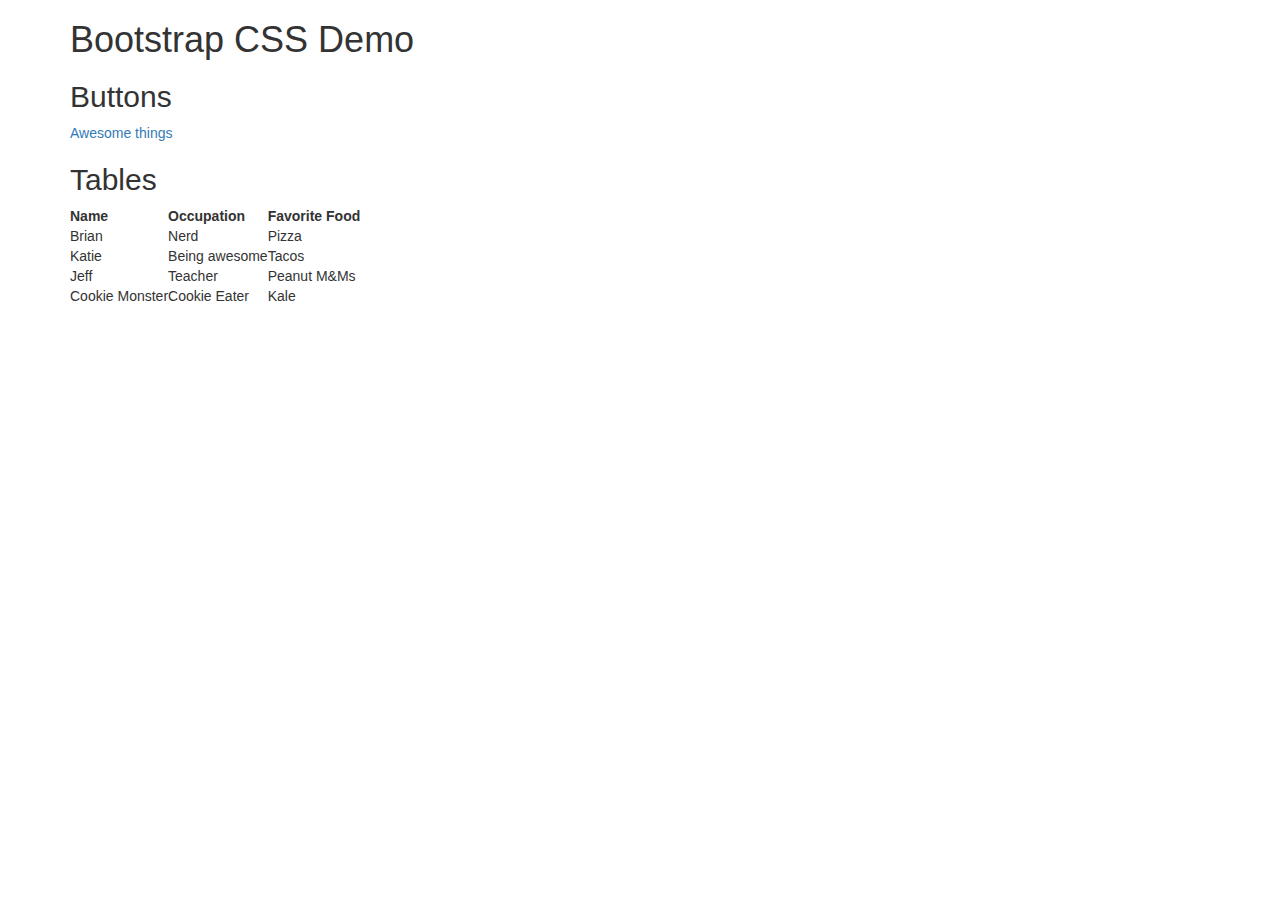
==== css.html @ 2922d6e3 "first commit" ====
<!DOCTYPE html>
<html>
<head>
  <title>Bootstrap Me</title>
  <meta charset="UTF-8">
  <link rel="stylesheet" href="http://maxcdn.bootstrapcdn.com/bootstrap/3.3.5/css/bootstrap.min.css">
  <script src="http://ajax.googleapis.com/ajax/libs/jquery/1.11.3/jquery.min.js"></script>
  <script src="http://maxcdn.bootstrapcdn.com/bootstrap/3.3.5/js/bootstrap.min.js"></script>
</head>
<body>
  <div class="container">
    
    <h1>Bootstrap CSS Demo</h1>

    <h2>Buttons</h2>

    <p>
      <a href="http://golearntocode.com/">Awesome things</a>
    </p>

    <h2>Tables</h2>

    <table>
      <thead>
        <tr>
          <th>Name</th>
          <th>Occupation</th>
          <th>Favorite Food</th>
        </tr>
      </thead>
      <tbody>
        <tr>
          <td>Brian</td>
          <td>Nerd</td>
          <td>Pizza</td>
        </tr>
        <tr>
          <td>Katie</td>
          <td>Being awesome</td>
          <td>Tacos</td>
        </tr>
        <tr>
          <td>Jeff</td>
          <td>Teacher</td>
          <td>Peanut M&Ms</td>
        </tr>
        <tr>
          <td>Cookie Monster</td>
          <td>Cookie Eater</td>
          <td>Kale</td>
        </tr>
      </tbody>
    </table>
  </div>
</body>
</html>
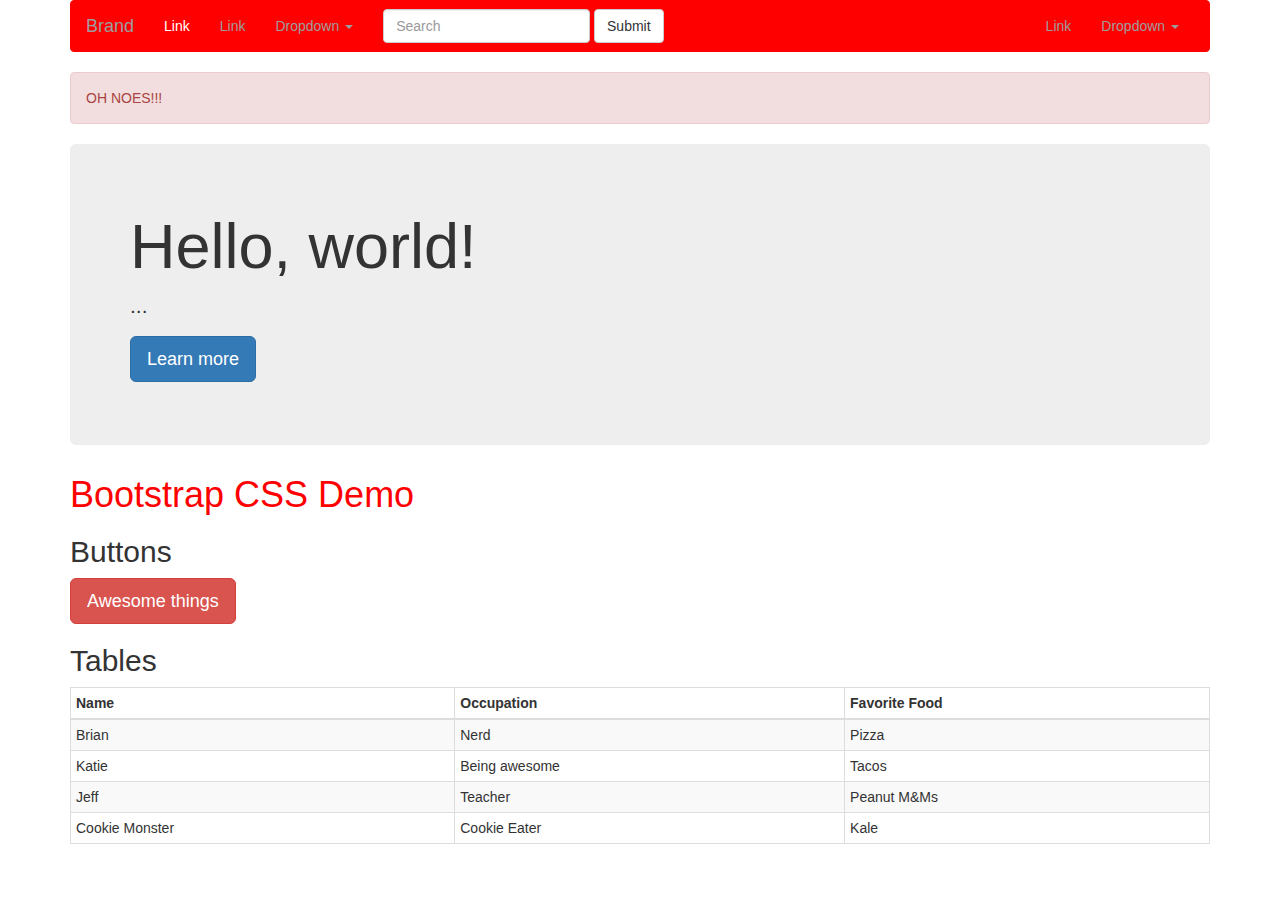
==== commit a75c1c58: "Week 2 - Finished" ====
--- a/css.html
+++ b/css.html
@@ -4,23 +4,86 @@
   <title>Bootstrap Me</title>
   <meta charset="UTF-8">
   <link rel="stylesheet" href="http://maxcdn.bootstrapcdn.com/bootstrap/3.3.5/css/bootstrap.min.css">
+  <link rel="stylesheet" href="style.css">
   <script src="http://ajax.googleapis.com/ajax/libs/jquery/1.11.3/jquery.min.js"></script>
   <script src="http://maxcdn.bootstrapcdn.com/bootstrap/3.3.5/js/bootstrap.min.js"></script>
 </head>
 <body>
   <div class="container">
+
+    <nav class="navbar navbar-inverse">
+      <div class="container-fluid">
+        <!-- Brand and toggle get grouped for better mobile display -->
+        <div class="navbar-header">
+          <button type="button" class="navbar-toggle collapsed" data-toggle="collapse" data-target="#bs-example-navbar-collapse-1" aria-expanded="false">
+            <span class="sr-only">Toggle navigation</span>
+            <span class="icon-bar"></span>
+            <span class="icon-bar"></span>
+            <span class="icon-bar"></span>
+          </button>
+          <a class="navbar-brand" href="#">Brand</a>
+        </div>
+
+        <!-- Collect the nav links, forms, and other content for toggling -->
+        <div class="collapse navbar-collapse" id="bs-example-navbar-collapse-1">
+          <ul class="nav navbar-nav">
+            <li class="active"><a href="#">Link <span class="sr-only">(current)</span></a></li>
+            <li><a href="#">Link</a></li>
+            <li class="dropdown">
+              <a href="#" class="dropdown-toggle" data-toggle="dropdown" role="button" aria-haspopup="true" aria-expanded="false">Dropdown <span class="caret"></span></a>
+              <ul class="dropdown-menu">
+                <li><a href="#">Action</a></li>
+                <li><a href="#">Another action</a></li>
+                <li><a href="#">Something else here</a></li>
+                <li role="separator" class="divider"></li>
+                <li><a href="#">Separated link</a></li>
+                <li role="separator" class="divider"></li>
+                <li><a href="#">One more separated link</a></li>
+              </ul>
+            </li>
+          </ul>
+          <form class="navbar-form navbar-left" role="search">
+            <div class="form-group">
+              <input type="text" class="form-control" placeholder="Search">
+            </div>
+            <button type="submit" class="btn btn-default">Submit</button>
+          </form>
+          <ul class="nav navbar-nav navbar-right">
+            <li><a href="#">Link</a></li>
+            <li class="dropdown">
+              <a href="#" class="dropdown-toggle" data-toggle="dropdown" role="button" aria-haspopup="true" aria-expanded="false">Dropdown <span class="caret"></span></a>
+              <ul class="dropdown-menu">
+                <li><a href="#">Action</a></li>
+                <li><a href="#">Another action</a></li>
+                <li><a href="#">Something else here</a></li>
+                <li role="separator" class="divider"></li>
+                <li><a href="#">Separated link</a></li>
+              </ul>
+            </li>
+          </ul>
+        </div><!-- /.navbar-collapse -->
+      </div><!-- /.container-fluid -->
+    </nav>
+
+    <div class="alert alert-danger" role="alert">OH NOES!!!</div>
+
+    <div class="jumbotron">
+      <h1>Hello, world!</h1>
+      <p>...</p>
+      <p><a class="btn btn-primary btn-lg" href="#" role="button">Learn more</a></p>
+    </div>
     
     <h1>Bootstrap CSS Demo</h1>
 
     <h2>Buttons</h2>
 
     <p>
-      <a href="http://golearntocode.com/">Awesome things</a>
+      <a href="http://golearntocode.com/" class="btn btn-lg btn-danger">Awesome things</a>
     </p>
 
     <h2>Tables</h2>
 
-    <table>
+    <table class="table table-bordered table-striped table-hover table-condensed">
       <thead>
         <tr>
           <th>Name</th>
--- a/style.css
+++ b/style.css
@@ -0,0 +1,11 @@
+h1 {
+  color: red;
+}
+.navbar-inverse {
+  background-color: red;
+  border-color: red;
+}
+.navbar-inverse .navbar-nav>.active>a, .navbar-inverse .navbar-nav>.active>a:focus, .navbar-inverse .navbar-nav>.active>a:hover {
+  color: #fff;
+  background-color: red;
+}